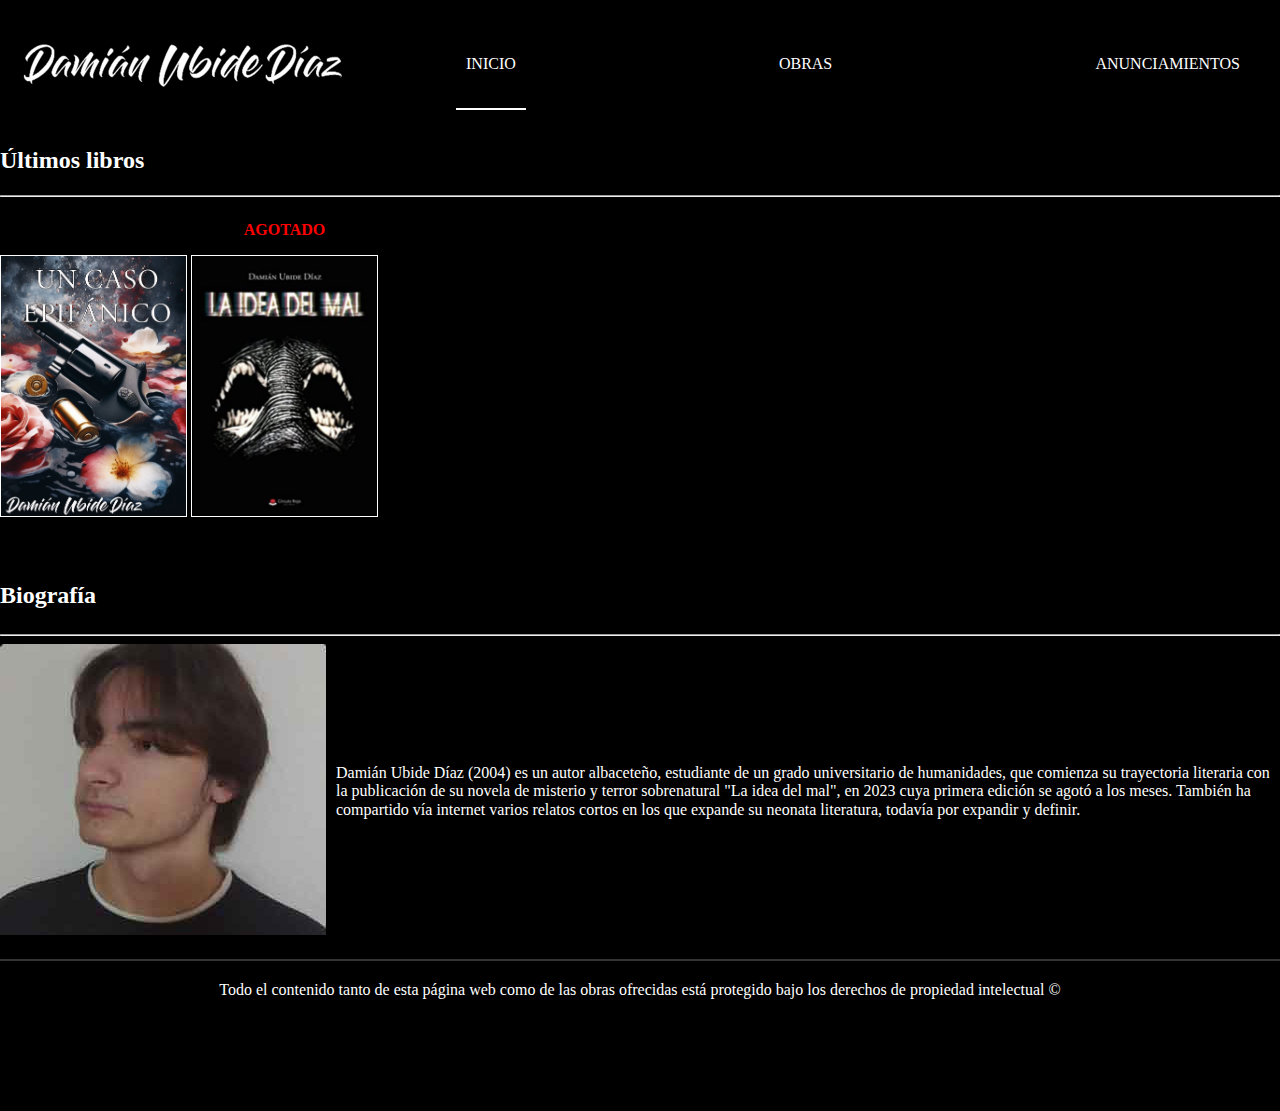
==== index.html @ ba777234 "initial commit" ====
<!DOCTYPE html>
<html lang="es">
    <head>
        <meta charset="UTF-8">
        <meta name="html-css-js-author" content="Julián Ubide Díaz">
        <!--<script src="https://code.jquery.com/jquery-3.7.1.js"></script>-->
        <!--Css Resources-->
        <link rel="stylesheet" href="css/normalize.css">
        <link rel="stylesheet" href="css/style.css">
        <link rel="stylesheet" href="css/media.css">
        <link rel="stylesheet" href="css/submenu.css">
        <!--Js-->
        <script src="js/menu.js"></script>
        <script src="js/avaiable.js"></script>
    </head>
    <body>
        <div id="container">
            <div id="header">
                <header>
                    <div id="header_No_Padding">
                        <div id="interior_header">
                            <div id="logo">
                                <a title="Main Page">
                                    <img src="src/Logotipo_Nombre_Autor_Resize.png">
                                </a>
                            </div>
                            <ul id="menu">
                                <li id="menu_main" class="header_hover_active"><a href="#">INICIO</a></li>
                                <li id="menu_writings"><a>OBRAS</a></li>
                                <li id="menu_announcements"><a href="#">ANUNCIAMIENTOS</a></li>
                            </ul>
                        </div>
                    </div>
                </header>
            </div>
            <div id="body">
                <div id="book_section">
                    <section>
                        <div id="book_title">
                            <h2><p>Últimos libros</p></h2>
                        </div>
                    </section>
                    <hr>
                    <section>
                        <div id="lastest_books">
                            <div class="book aviable">
                                <li>
                                    <a href="un_caso_epifanico.html">
                                        <img class="book_images" src="src/Portada_Un_Caso_Epifanico.jpeg">
                                    </a>
                                </li>
                            </div>
                            <div class=" book unaviable">
                                <li>
                                    <a href="la_idea_del_mal.html">
                                        <img class="book_images" src="src/La idea del mal portada resize.png">
                                    </a>
                                </li>
                            </div>
                        </div>
                    </section>
                </div>
                <br><br>
                <div id="biographie_section">
                    <section>
                        <div>
                            <h2><p>Biografía</p></h2>
                        </div>
                    </section>
                    <hr>
                    <section id="biographie_content">
                        <div id="biographie_photo">
                            <img src="src/damian-ubide.jpg">
                        </div>
                        <div id="biographie_text">
                            <p>Damián Ubide Díaz (2004) es un autor albaceteño, estudiante de un grado universitario de humanidades, que comienza su trayectoria literaria con la publicación de su novela de misterio y terror sobrenatural "La idea del mal", en 2023 cuya primera edición se agotó a los meses. También ha compartido vía internet varios relatos cortos en los que expande su neonata literatura, todavía por expandir y definir.</p>
                        </div>
                    </section>
                      
                </div>
            </div>
        </div>
    </body>
    <footer>
        <div id="footer">
            <hr>
            <div id="footer_content">Todo el contenido tanto de esta página web como de las obras ofrecidas está protegido bajo los derechos de propiedad intelectual ©</div>
        </div>
    </footer>
</html>
---- css/style.css ----
/*CSS for all pages specially the main page*/
/* General */
* {
    box-sizing: border-box;
    outline: none;
}

li {
    text-align: -webkit-match-parent;
    unicode-bidi: isolate;
}

a {
    color: #ffffff;
    text-decoration: none;
}

/* Main structure */

body {
    font-family: 'Times New Roman', Times, serif;
    text-align: left;
    color: #ffffff;
    margin: 0;
    padding: 0;
    height: 100%;
    display: flex;
    flex-direction: column;
    background-color: #000000;
}

#container {
    display: flex;
    flex-direction: column;
    min-height: 100vh;
    width: 100%;
    margin: 0 auto;
    position: relative;
}

#body {
    flex: 1;
    padding: 0;
    border: none;
    width: 100%;
    max-width: 1440px;
    margin: 0 auto;
}

#header {
    width: 100%;
    display: table;
    top: 0;
    left: 0;
    z-index: 10;
    height: 80px;
    box-shadow: 0 10px 20px rgba(0, 0, 0, 0.25);
}

#header_No_Padding {
    margin: 0 auto;
    width: 100%;
    max-width: 1440px;
}

/* Interior header */
#interior_header {
    position: relative;
    max-width: 1440px;
    transition: 0.8s ease-out;
}

#logo {
    display: block;
    float: none;
    margin: 0;
    padding: 23px 0;
    position: relative;
}

#menu {
    margin: 0;
    padding: 0;
    list-style-type: none;
}

#menu li {
    margin: 0;
    padding: 0;
    list-style-type: none;
}

#menu li::after {
    content: "";
    display: block;
    width: 0;
    height: 2px;
    background-color: rgb(255, 255, 255);
    position: absolute;
    bottom: -5px;
    left: 0;
    transition: width 0.3s ease-out;
}

#menu li:hover::after {
    width: 100%;
}

#menu li.header_hover_active::after {
    width: 100%;
}

/* Books section */
#book_title h2 p {
    padding: 0;
    margin: 0;
    border: none;
    outline: none;
    background: none;
    font-size: inherit;
    font-family: inherit;
    width: fit-content;
}

.book {
    display: inline-block;
}

.book li a img {
    border: 1px solid white;
}

.book li p {
    text-align: center;
    display: -webkit-box;
    -webkit-line-clamp: 2;
    -webkit-box-orient: vertical;
    overflow: hidden;
    max-width: 187px;
}

.book_images {
    width: 187px;
    height: 262px;
}

#lastest_books div li {
    margin: 0;
    padding: 0;
    list-style-type: none;
}

/*biographie secction*/

#biographie_content {
    display: flex;
    align-items: center;
}

#biographie_text {
    padding: 10px;
}

/*Footer section*/

#footer_content {
    min-height: 130px;
    padding: 0;
    border: none;
    margin: 0 auto;
    width: 100%;
    max-width: 1440px;
    text-align: center;
}

#footer hr{
    height: 2px;
    background-color: #333;
    border: none;
    margin: 20px 0;
}
---- css/media.css ----
@media (min-width:992px) {
    #cabecera {
        height: auto;
    }

    #interior_header {
        height: auto;
        overflow: visible;
        display: flex;
        width: 100%;
        flex-wrap: wrap;
        justify-content: space-between;
    }

    /*Se ajusta en dispositivos grandes, si es necesario, usar otro @media con mas min-width*/
    #logo {
        margin-left: 18px;
    }

    #menu {
        display:flex;
        align-self:center;
        /*justify-content:space-around;*/
        justify-content:space-between;
        width:auto;
        position:static;
        /* width:calc( 100% - 280px ); */
        width:calc( 100% - 18px - 230px - 15px - 128px - 15px - 18px );
        margin-right:15px;
        margin-left:15px;
        background-color:transparent;
      }

    #menu > li {
        display: inline-block;
        vertical-align: baseline;
        position: relative;
        border:none;
    }

    #menu > li > a {
        padding: 32px 10px;
        text-transform: uppercase;
        text-align: center;
        display: block;
    }
}

@media (min-width:1200px) {
    #logo {width:262px;}
    #menu {
    width:calc( 100% - 18px - 262px - 30px - 128px - 30px - 18px );
    margin-right:30px;
    margin-left:30px;
  }
}
---- css/submenu.css ----
.menu {
    background-color: #f1f1f1;
    padding: 10px;
    width: 100px;
    text-align: center;
    cursor: pointer;
    position: relative;
}

.submenu {
    display: none;
    position: absolute;
    top: 100%;
    left: 50%;
    transform: translateX(-50%);
    background-color: #000000;
    box-shadow: 0 2px 4px rgba(0,0,0,0.1);
    width: 200px; /* Ancho ajustable */
    padding: 10px;
}

.submenu a {
    display: block;
    color: #fff;
    text-decoration: none;
    padding: 5px 0;
    border-bottom: 1px solid #fff; /* Línea blanca separadora */
}

.submenu a:last-child {
    border-bottom: none; /* No añadir línea separadora en el último enlace */
}

.submenu a:hover {
    background-color: rgba(255, 255, 255, 0.1); /* Cambia el color de fondo al pasar el ratón */
}
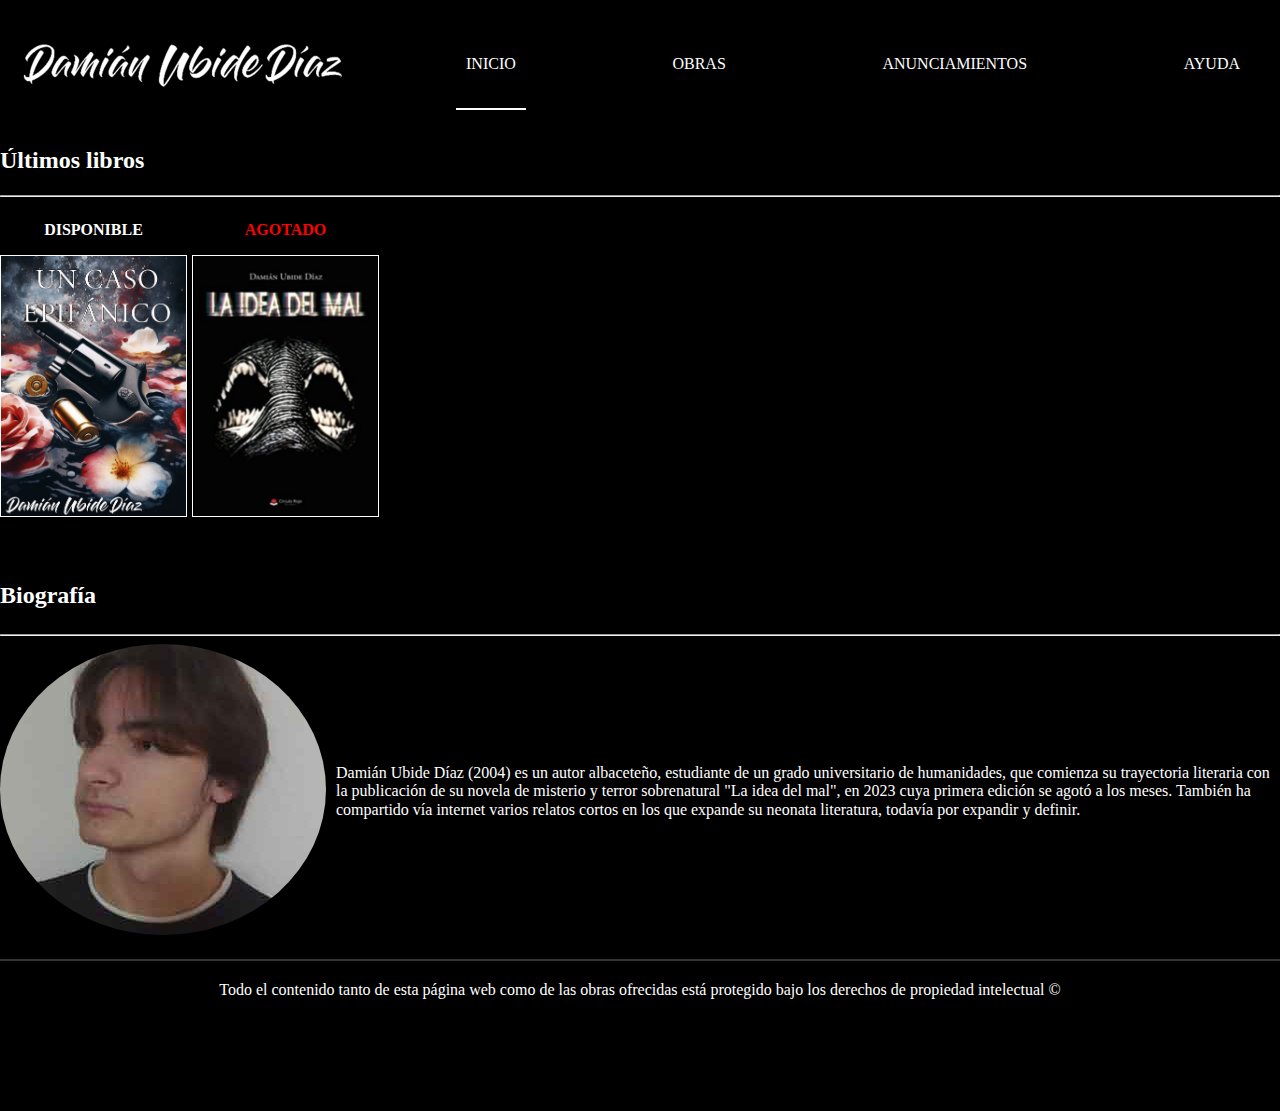
==== commit 48746bde: "Add files via upload" ====
--- a/index.html
+++ b/index.html
@@ -20,7 +20,7 @@
                     <div id="header_No_Padding">
                         <div id="interior_header">
                             <div id="logo">
-                                <a title="Main Page">
+                                <a>
                                     <img src="src/Logotipo_Nombre_Autor_Resize.png">
                                 </a>
                             </div>
@@ -28,6 +28,7 @@
                                 <li id="menu_main" class="header_hover_active"><a href="#">INICIO</a></li>
                                 <li id="menu_writings"><a>OBRAS</a></li>
                                 <li id="menu_announcements"><a href="#">ANUNCIAMIENTOS</a></li>
+                                <li id="menu_help"><a href="help.html">AYUDA</a></li>
                             </ul>
                         </div>
                     </div>
--- a/css/style.css
+++ b/css/style.css
@@ -144,6 +144,11 @@
     height: 262px;
 }
 
+#lastest_books {
+    display: flex;
+    gap: 5px;
+}
+
 #lastest_books div li {
     margin: 0;
     padding: 0;
@@ -155,6 +160,13 @@
 #biographie_content {
     display: flex;
     align-items: center;
+}
+
+#biographie_photo img {
+    border-top-left-radius: 50% 50%;
+    border-top-right-radius: 50% 50%;
+    border-bottom-right-radius: 50% 50%;
+    border-bottom-left-radius: 50% 50%;
 }
 
 #biographie_text {
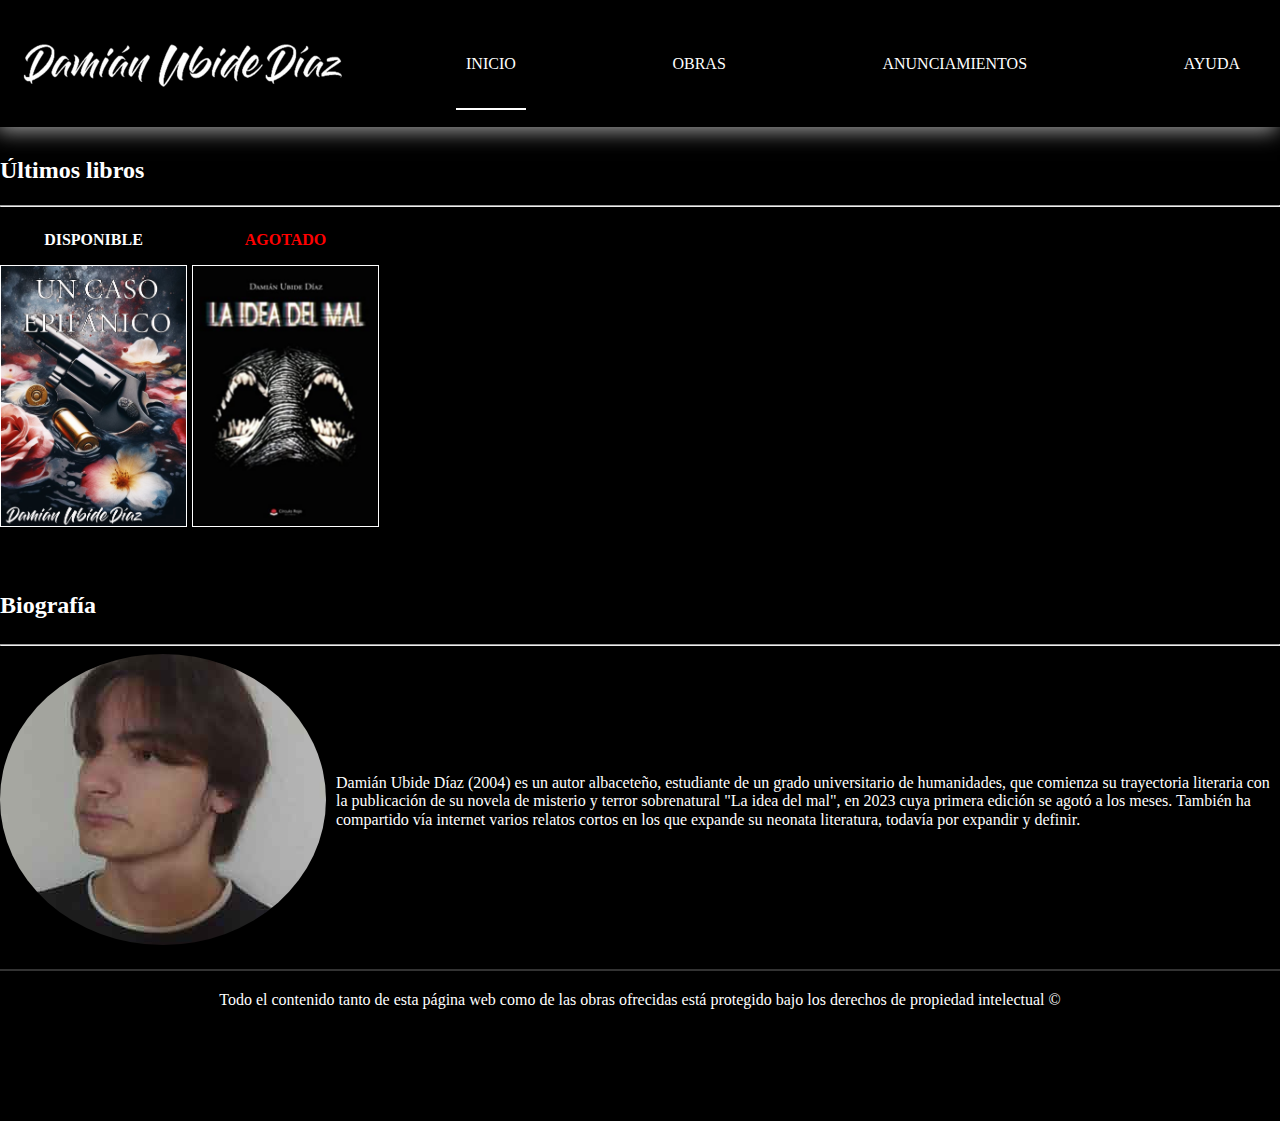
==== commit 75029418: "Add files via upload" ====
--- a/index.html
+++ b/index.html
@@ -20,12 +20,15 @@
                     <div id="header_No_Padding">
                         <div id="interior_header">
                             <div id="logo">
-                                <a>
-                                    <img src="src/Logotipo_Nombre_Autor_Resize.png">
-                                </a>
+                                <a><img src="src/Logotipo_Nombre_Autor_Resize.png"></a>
                             </div>
+                            <a class="burguer_menu" href="#">
+                                <span></span>
+                                <span></span>
+                                <span></span>
+                            </a>
                             <ul id="menu">
-                                <li id="menu_main" class="header_hover_active"><a href="#">INICIO</a></li>
+                                <li id="menu_main" class="header_hover_active"><a href="index.html">INICIO</a></li>
                                 <li id="menu_writings"><a>OBRAS</a></li>
                                 <li id="menu_announcements"><a href="#">ANUNCIAMIENTOS</a></li>
                                 <li id="menu_help"><a href="help.html">AYUDA</a></li>
--- a/css/style.css
+++ b/css/style.css
@@ -54,7 +54,8 @@
     left: 0;
     z-index: 10;
     height: 80px;
-    box-shadow: 0 10px 20px rgba(0, 0, 0, 0.25);
+    margin-bottom: 10px;
+    box-shadow: -3px 4px 20px 0px rgb(161 161 161);
 }
 
 #header_No_Padding {
--- a/css/media.css
+++ b/css/media.css
@@ -1,3 +1,78 @@
+/*CSS for mobile devices*/
+#menu {
+    display: none;
+}
+
+#menu.open {
+    display: block;
+    text-align: center;
+    position: absolute;
+    font-size: xx-large;
+    right: 0;
+    left: 0;
+}
+
+#menu.open li{
+    border: groove;
+    margin-bottom: 100px;
+}
+
+.burguer_menu {
+    width: 36px;
+    height: 36px;
+    top: 36%;
+    margin-right: 30px;
+    position: absolute;
+    right: 0;
+    text-align: center;
+    background-color: transparent;
+    text-decoration: none;
+    display: block;
+}
+
+.burguer_menu span {
+    display: block;
+    width: 60%;
+    height: 4px;
+    background-color: #ffffff;
+    opacity: 1;
+    margin-left: auto;
+    margin-right: auto;
+    position: absolute;
+    left: 20%;
+    -webkit-transform: rotate(0);
+    -moz-transform: rotate(0);
+    -o-transform: rotate(0);
+    transform: rotate(0);
+    -webkit-transition: .25s ease-in-out;
+    -moz-transition: .25s ease-in-out;
+    -o-transition: .25s ease-in-out;
+    transition: .25s ease-in-out;
+}
+
+.burguer_menu span:nth-child(1) {top:8px;}
+.burguer_menu span:nth-child(2) {top:16px;}
+.burguer_menu span:nth-child(3) {top:24px;}
+
+.burguer_menu.open span:nth-child(1) {
+    top:17px;
+    -webkit-transform:rotate(135deg);
+    -moz-transform:rotate(135deg);
+    -o-transform:rotate(135deg);
+    transform:rotate(135deg);
+  }
+  .burguer_menu.open span:nth-child(2) {
+    opacity:0;
+    left:-50px;
+  }
+  .burguer_menu.open span:nth-child(3) {
+    top:17px;
+    -webkit-transform:rotate(-135deg);
+    -moz-transform:rotate(-135deg);
+    -o-transform:rotate(-135deg);
+    transform:rotate(-135deg);
+  }
+
 @media (min-width:992px) {
     #cabecera {
         height: auto;
@@ -15,6 +90,10 @@
     /*Se ajusta en dispositivos grandes, si es necesario, usar otro @media con mas min-width*/
     #logo {
         margin-left: 18px;
+    }
+
+    .burguer_menu {
+        display: none;
     }
 
     #menu {
